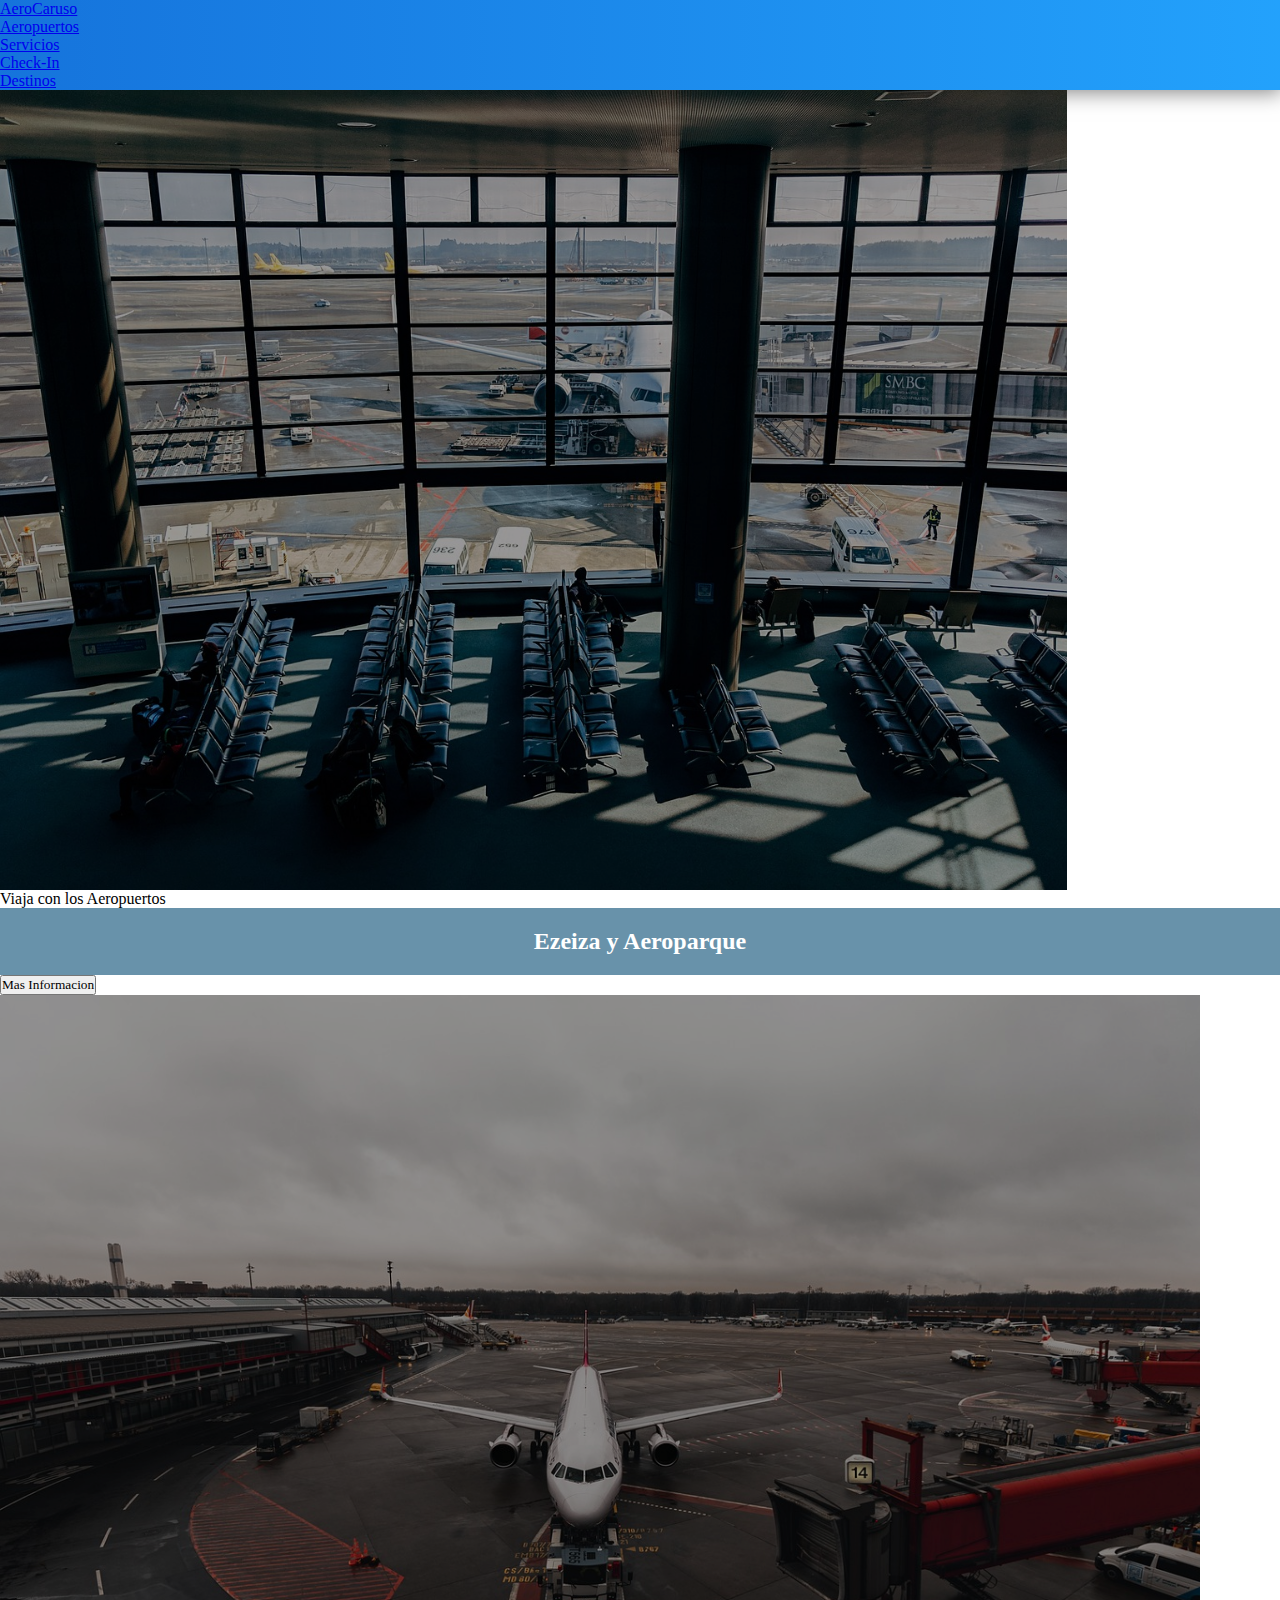
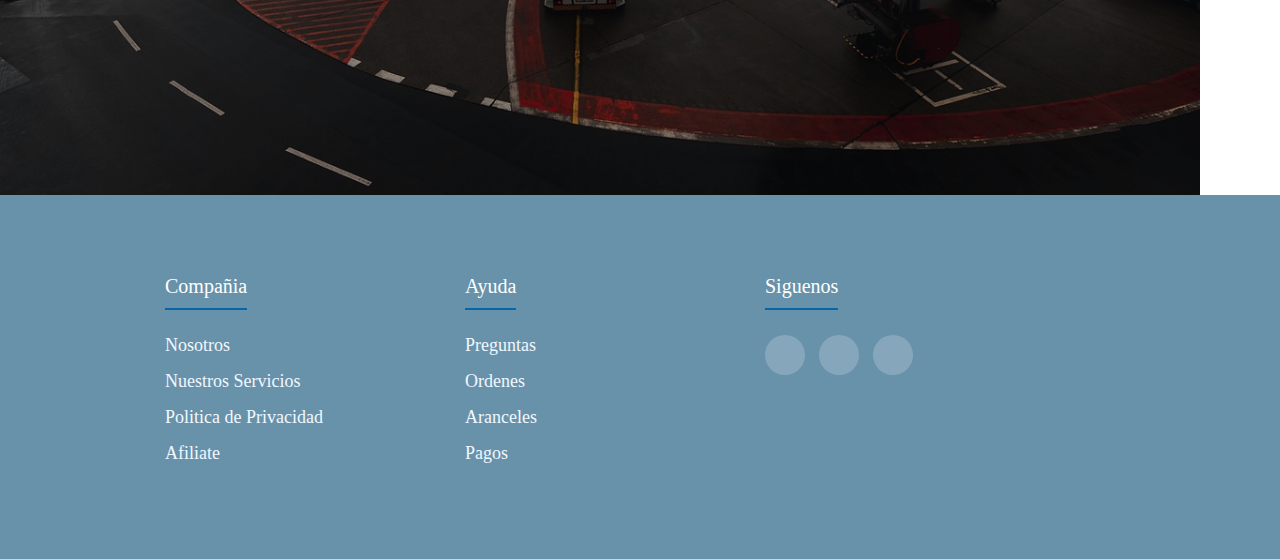
==== Pages/aeropuertos.html @ b45eeef0 "subo el trabajo realizado" ====
<!DOCTYPE html>
<html lang="es">
<head>
    <meta charset="UTF-8">
    <meta name="viewport" content="width=device-width, initial-scale=1.0">
    
    <link rel="stylesheet" href="https://cdnjs.cloudflare.com/ajax/libs/font-awesome/6.4.0/css/all.min.css" integrity="sha512-iecdLmaskl7CVkqkXNQ/ZH/XLlvWZOJyj7Yy7tcenmpD1ypASozpmT/E0iPtmFIB46ZmdtAc9eNBvH0H/ZpiBw==" crossorigin="anonymous" referrerpolicy="no-referrer" />
    <link rel="stylesheet" href="https://cdn.jsdelivr.net/npm/bootstrap@4.6.2/dist/css/bootstrap.min.css" integrity="sha384-xOolHFLEh07PJGoPkLv1IbcEPTNtaed2xpHsD9ESMhqIYd0nLMwNLD69Npy4HI+N" crossorigin="anonymous">
    <link rel="stylesheet" href="../style.css">
    
    <title>AeroCaruso</title>
</head>
<body>
    
    <!-- Barra de menu inicia -->
    <nav class="navbar navbar-expand-md navbar-dark">
        <!-- Brand -->
        <a class="navbar-brand" href="../index.html">AeroCaruso</a>
    
        <!-- Toggler/collapsibe Button -->
        <button class="navbar-toggler" type="button" data-toggle="collapse" data-target="#collapsibleNavbar">
            
            <i class="fa-solid fa-plane-arrival fa-beat"></i>
            
        </button>
    
        <!-- Navbar links -->
        <div class="collapse navbar-collapse" id="collapsibleNavbar">
        <ul class="navbar-nav">
            <li class="nav-item">
                <a class="nav-link" href="#">Aeropuertos</a>
            </li>
            <li class="nav-item">
                <a class="nav-link" href="../Pages/servicios.html">Servicios</a>
            </li>
            <li class="nav-item">
                <a class="nav-link" href="../Pages/checkin.html">Check-In</a>
            </li>
            <li class="nav-item">
                <a class="nav-link" href="../Pages/destinos.html">Destinos</a>
            </li>
        </ul>
        </div>
    </nav>
    <!-- Barra de menu termina -->
    
    
    <div id="demo" class="carousel slide" data-ride="carousel">

        <!-- Indicators -->
        <ul class="carousel-indicators">
            <li data-target="#demo" data-slide-to="0" class="active"></li>
            <li data-target="#demo" data-slide-to="1"></li>
        </ul>
    
        <!-- The slideshow -->
        <div class="carousel-inner">
            <div class="carousel-item active d-item">
            <img src="../Images/AeroParque.jpg" class="d-block w-100 d-img" alt="Aeroparque">
            </div>
            <div class="carousel-caption top-0 mt-4">
                
                <div>
                    <p class="mt-5 fs-3 text-uppercase">
                        Viaja con los Aeropuertos 
                    </p>
                    <div class="textos-row">
                        <h2>Ezeiza y Aeroparque</h2>
                    </div>
                    <button class="btn btn-primary mt-4">Mas Informacion</button>
                    
                </div>

            </div>
            
            
            
            
            
            <div class="carousel-item d-item">
            <img src="../Images/Ezeiza.jpg" class="d-block w-100 d-img" alt="Chicago">
            </div>
        </div>
    
        <!-- Left and right controls -->
        <a class="carousel-control-prev" href="#demo" data-slide="prev">
        <span class="carousel-control-prev-icon"></span>
        </a>
        <a class="carousel-control-next" href="#demo" data-slide="next">
        <span class="carousel-control-next-icon"></span>
        </a>
    
    </div>
    
    
    
    
    
    
    
    
    
    
    
    
    
    
    <footer class="footer">
        <div class="container">
            <div class="footer-row">
                <div class="footer-links">
                        <h4>Compañia</h4>
                            <ul>
                                <li><a href="#">Nosotros</a></li>
                                <li><a href="#">Nuestros Servicios</a></li>
                                <li><a href="#">Politica de Privacidad</a></li>
                                <li><a href="#">Afiliate</a></li>
                            </ul>
                </div>       
            <div class="footer-links">
                    <h4>Ayuda</h4>
                    <ul>
                        <li><a href="#">Preguntas</a></li>
                        <li><a href="#">Ordenes</a></li>
                        <li><a href="#">Aranceles</a></li>
                        <li><a href="#">Pagos</a></li>
                    </ul>
            </div>
            <div class="footer-links">
                    <h4>Siguenos</h4>
                    <div class="social-link">
                        <a href="#"><i class="fab fa-facebook-f"></i></a>
                        <a href="#"><i class="fab fa-instagram"></i></a>
                        <a href="#"><i class="fab fa-twitter"></i></a>
                    </div>
            </div>
            
            </div>
        </div>
    </footer>
    
    
    
    
    <script src="https://cdn.jsdelivr.net/npm/jquery@3.5.1/dist/jquery.slim.min.js" integrity="sha384-DfXdz2htPH0lsSSs5nCTpuj/zy4C+OGpamoFVy38MVBnE+IbbVYUew+OrCXaRkfj" crossorigin="anonymous"></script>
    <script src="https://cdn.jsdelivr.net/npm/popper.js@1.16.1/dist/umd/popper.min.js" integrity="sha384-9/reFTGAW83EW2RDu2S0VKaIzap3H66lZH81PoYlFhbGU+6BZp6G7niu735Sk7lN" crossorigin="anonymous"></script>
    <script src="https://cdn.jsdelivr.net/npm/bootstrap@4.6.2/dist/js/bootstrap.min.js" integrity="sha384-+sLIOodYLS7CIrQpBjl+C7nPvqq+FbNUBDunl/OZv93DB7Ln/533i8e/mZXLi/P+" crossorigin="anonymous"></script>
</body>
</html>
---- style.css ----
* {
  margin: 0;
  padding: 0;
  box-sizing: border-box;
  font-family: Verdana;
  list-style: none;
}

::-webkit-scrollbar {
  display: none;
}

.navbar {
  background-color: dodgerblue;
  box-shadow: 2px 2px 20px rgba(0, 0, 0, 0.5);
  background-image: linear-gradient(to right, rgba(13, 87, 184, 0.5), rgba(40, 179, 249, 0.5));
}
.navbar-toggler {
  border: none;
}
.navbar-toggler i {
  color: azure;
}

#hero {
  display: grid;
  align-items: center;
  justify-content: center;
  text-align: center;
  height: 90vh;
  color: white;
  background-image: linear-gradient(0deg, rgba(0, 0, 0, 0.5), rgba(0, 0, 0, 0.5)), url(Images/Hero.jpg);
  background-repeat: no-repeat;
  background-size: cover;
  background-position: center;
}
#hero h1 {
  font-size: 50px;
  padding-right: 20px;
}
#hero button {
  font-size: 20px;
  font-weight: bold;
  padding: 10px 20px;
  border-radius: 10px;
  background-color: deepskyblue;
  color: white;
  margin-bottom: 10px;
  position: static;
}

h2 {
  background-color: rgba(4, 73, 113, 0.6);
  color: white;
  text-align: center;
  padding: 20px;
  margin: 0%;
}

.col-sm-6 {
  height: 500px;
}
.col-sm-6.nright {
  height: auto;
  background-color: rgb(216, 236, 243);
}
.col-sm-6.nleft {
  background-image: url(Images/plane-4301615_1280.png);
  background-size: cover;
  background-position: center;
}

.container {
  max-width: 1200px;
}

.d-item {
  height: 800px;
}

.d-img {
  height: 100%;
  object-fit: cover;
  filter: brightness(0.6);
}

.contacto {
  position: relative;
  min-height: 100vh;
  padding: 50px 100px;
  display: flex;
  justify-content: center;
  align-items: center;
  flex-direction: column;
  background-image: linear-gradient(0deg, rgba(0, 0, 0, 0.5), rgba(0, 0, 0, 0.5)), url(Images/Atencion.jpg);
  background-size: cover;
}
.contacto .content {
  max-width: 800px;
  text-align: center;
}
.contacto .content h2 {
  font-size: 36px;
  font-weight: 500;
  color: #fff;
}
.contacto .content p {
  font-weight: 300;
  color: #fff;
}
.contacto .containerA {
  width: 100%;
  display: flex;
  justify-content: center;
  align-items: center;
  margin-top: 30px;
}
.contacto .contactoForm {
  width: 40%;
  padding: 40px;
  background: #fff;
}
.contacto .contactoForm h2 {
  font-size: 30px;
  color: #fff;
  font-weight: 500;
}
.contacto .contactoForm .inputBox {
  position: relative;
  width: 100%;
  margin-top: 10px;
}
.contacto .contactoForm .inputBox input {
  width: 100%;
  padding: 5px 0;
  font-size: 16px;
  margin: 10px 0;
  border: none;
  border-bottom: 2px solid deepskyblue;
  outline: none;
  resize: none;
}
.contacto .contactoForm .inputBox span {
  position: absolute;
  left: 0;
  padding: 5px 0;
  font-size: 16px;
  margin: 10px 0;
  pointer-events: none;
  transition: 0.5s;
  color: #666;
}
.contacto .contactoForm .inputBox input[type=submit] {
  width: 100px;
  background: dodgerblue;
  color: #fff;
  border: none;
  cursor: pointer;
  padding: 10px;
  font-size: 18px;
}
@media (max-width: 991px) {
  .contacto {
    padding: 50px;
  }
  .contacto .containerA {
    flex-direction: column;
  }
  .contacto .containerA .contactoForm {
    width: 100%;
  }
}

.footer {
  background-color: rgba(4, 73, 113, 0.6);
  padding: 80px 0;
}
.footer-row {
  display: flex;
  flex-wrap: wrap;
  justify-content: center;
}
.footer-links {
  width: 25%;
  padding: 0 15px;
}
.footer-links h4 {
  font-size: 20px;
  color: white;
  margin-bottom: 25px;
  font-weight: 500;
  border-bottom: 2px solid rgb(7, 102, 169);
  padding-bottom: 10px;
  display: inline-block;
}
.footer-links ul li a {
  font-size: 18px;
  text-decoration: none;
  color: aliceblue;
  display: block;
  margin-bottom: 15px;
  transition: all 0.3s ease;
}
.footer-links ul li a:hover {
  color: rgb(60, 171, 241);
  padding-left: 6px;
}
.footer .social-link a {
  display: inline-block;
  min-height: 40px;
  width: 40px;
  background-color: rgba(255, 255, 255, 0.2);
  text-align: center;
  line-height: 40px;
  margin: 0 10px 10px 0;
  border-radius: 50%;
  color: aliceblue;
  transition: all 0.5s ease;
}
.footer .social-link a:hover {
  background-color: dodgerblue;
}
@media (max-width: 991px) {
  .footer-row {
    text-align: center;
  }
  .footer-links {
    width: 100%;
    margin-bottom: 30px;
  }
}

/*# sourceMappingURL=style.css.map */
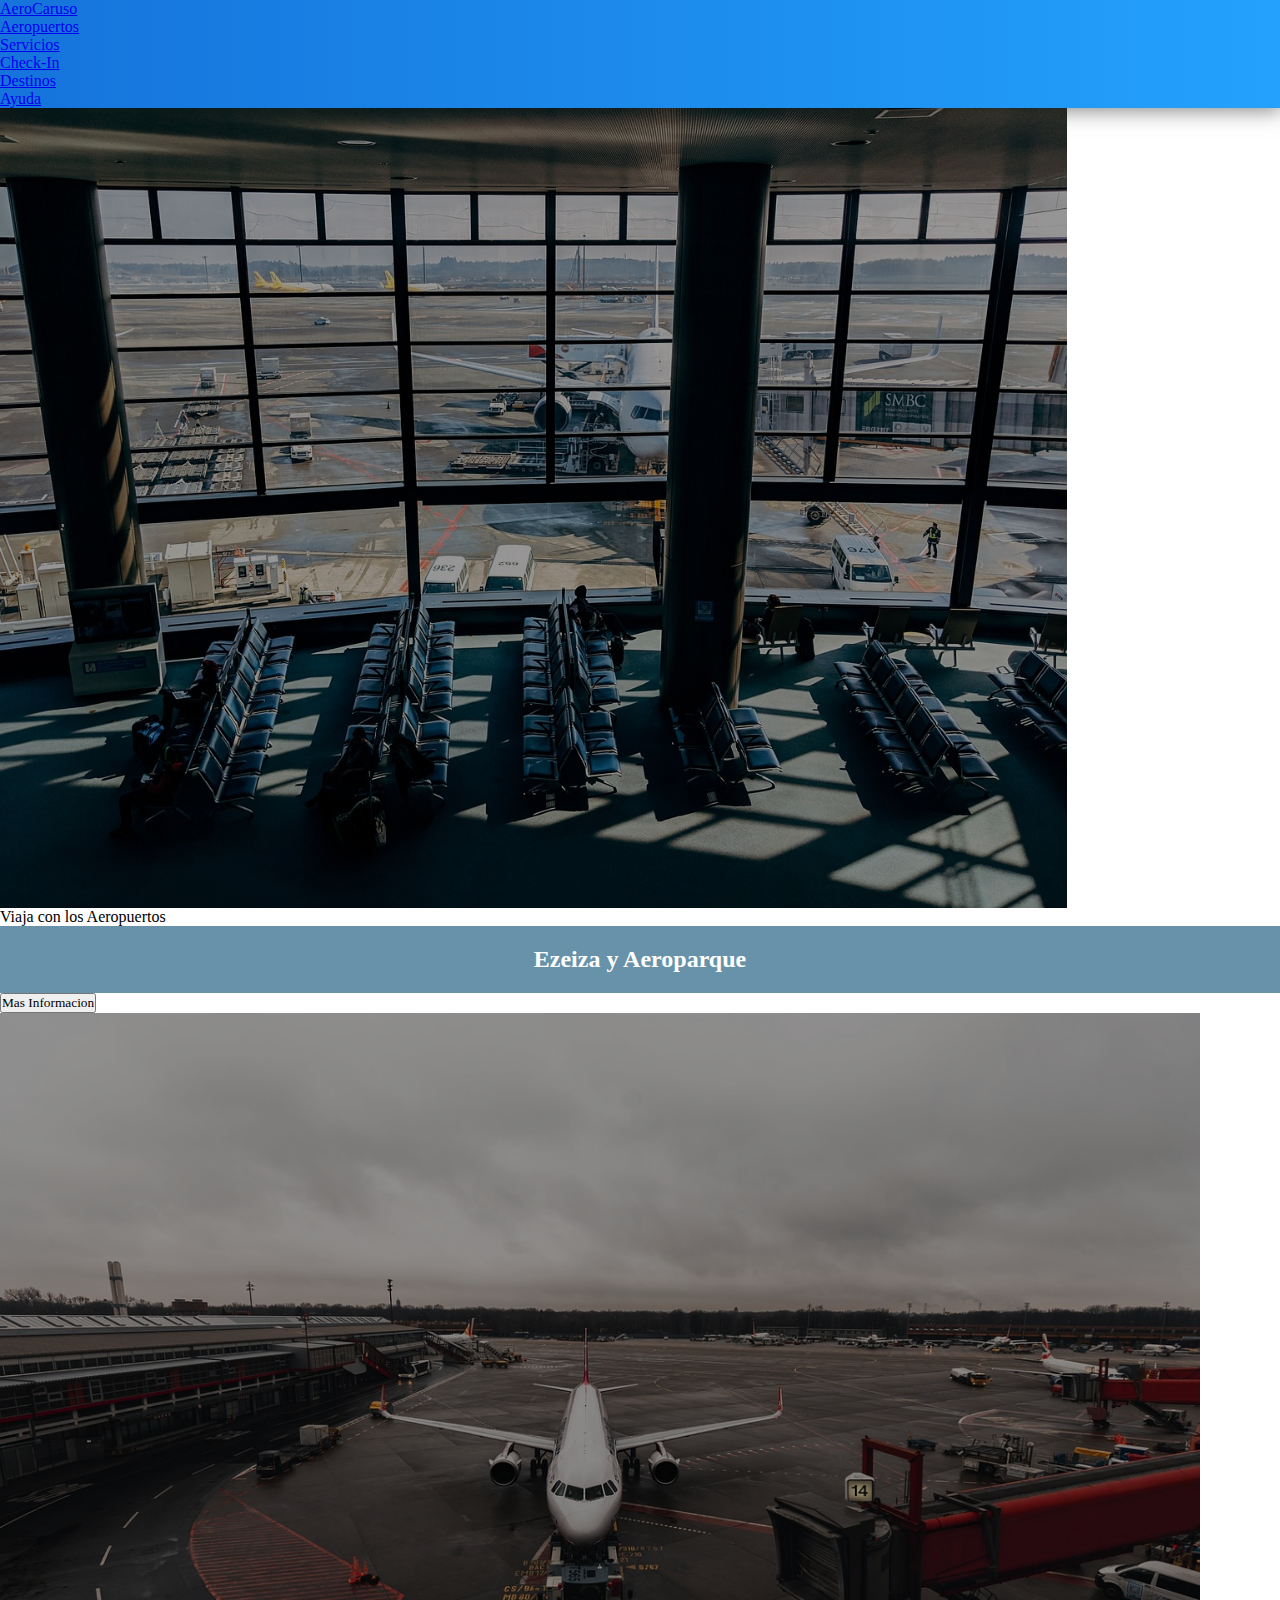
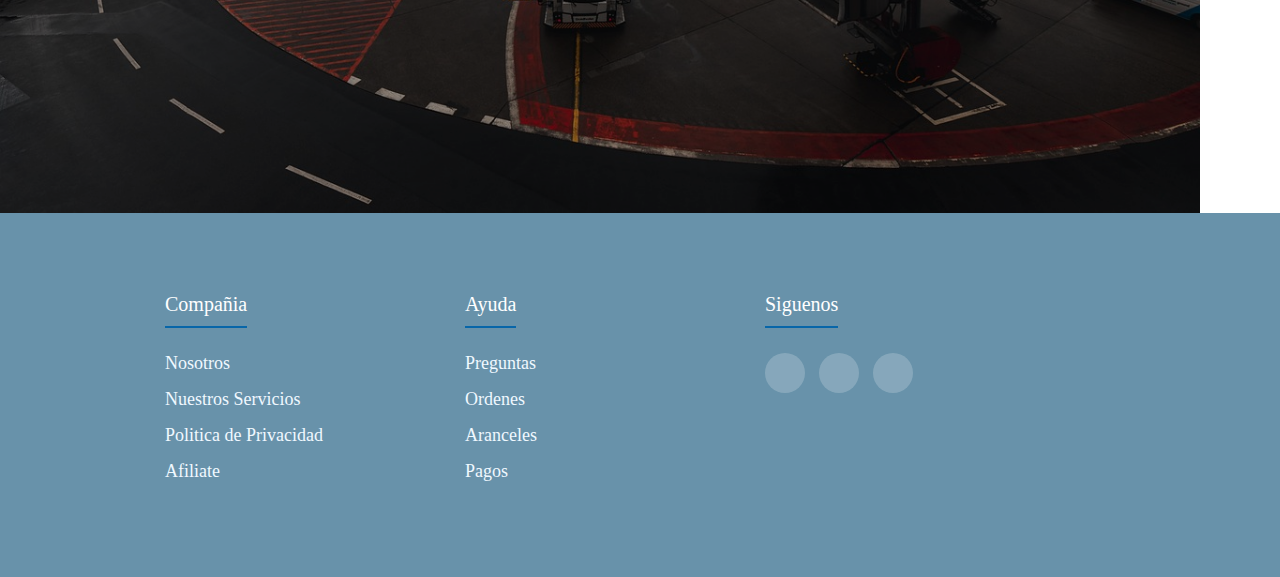
==== commit 01168628: "agrego ayuda al nav bar" ====
--- a/Pages/aeropuertos.html
+++ b/Pages/aeropuertos.html
@@ -3,7 +3,8 @@
 <head>
     <meta charset="UTF-8">
     <meta name="viewport" content="width=device-width, initial-scale=1.0">
-    
+    <meta name="description" content="Ejemplos de los aeropuertos disponibles de Aerocaruso">
+    <meta name="keyboards" content="Aeroparque, ezeiza, aeropuerto">
     <link rel="stylesheet" href="https://cdnjs.cloudflare.com/ajax/libs/font-awesome/6.4.0/css/all.min.css" integrity="sha512-iecdLmaskl7CVkqkXNQ/ZH/XLlvWZOJyj7Yy7tcenmpD1ypASozpmT/E0iPtmFIB46ZmdtAc9eNBvH0H/ZpiBw==" crossorigin="anonymous" referrerpolicy="no-referrer" />
     <link rel="stylesheet" href="https://cdn.jsdelivr.net/npm/bootstrap@4.6.2/dist/css/bootstrap.min.css" integrity="sha384-xOolHFLEh07PJGoPkLv1IbcEPTNtaed2xpHsD9ESMhqIYd0nLMwNLD69Npy4HI+N" crossorigin="anonymous">
     <link rel="stylesheet" href="../style.css">
@@ -38,6 +39,9 @@
             </li>
             <li class="nav-item">
                 <a class="nav-link" href="../Pages/destinos.html">Destinos</a>
+            </li>
+            <li class="nav-item">
+                <a class="nav-link" href="../Pages/ayuda.html">Ayuda</a>
             </li>
         </ul>
         </div>
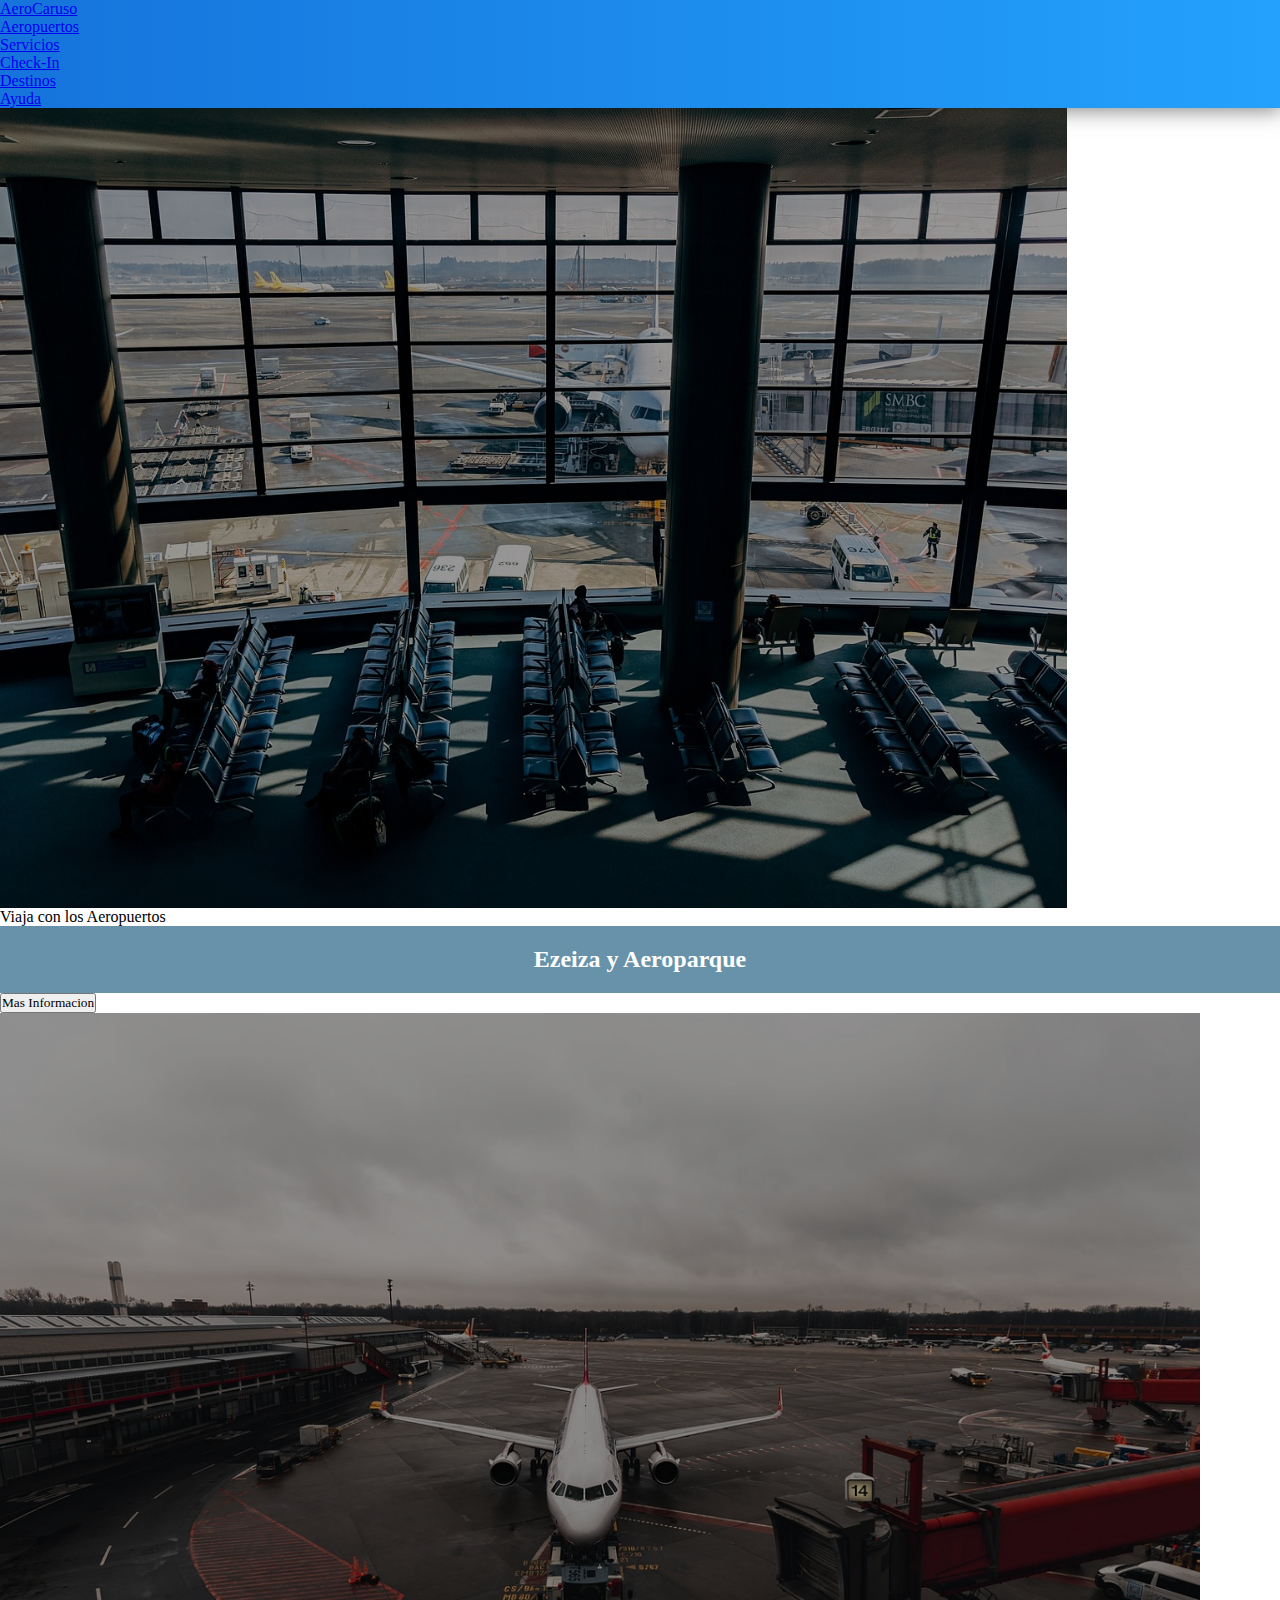
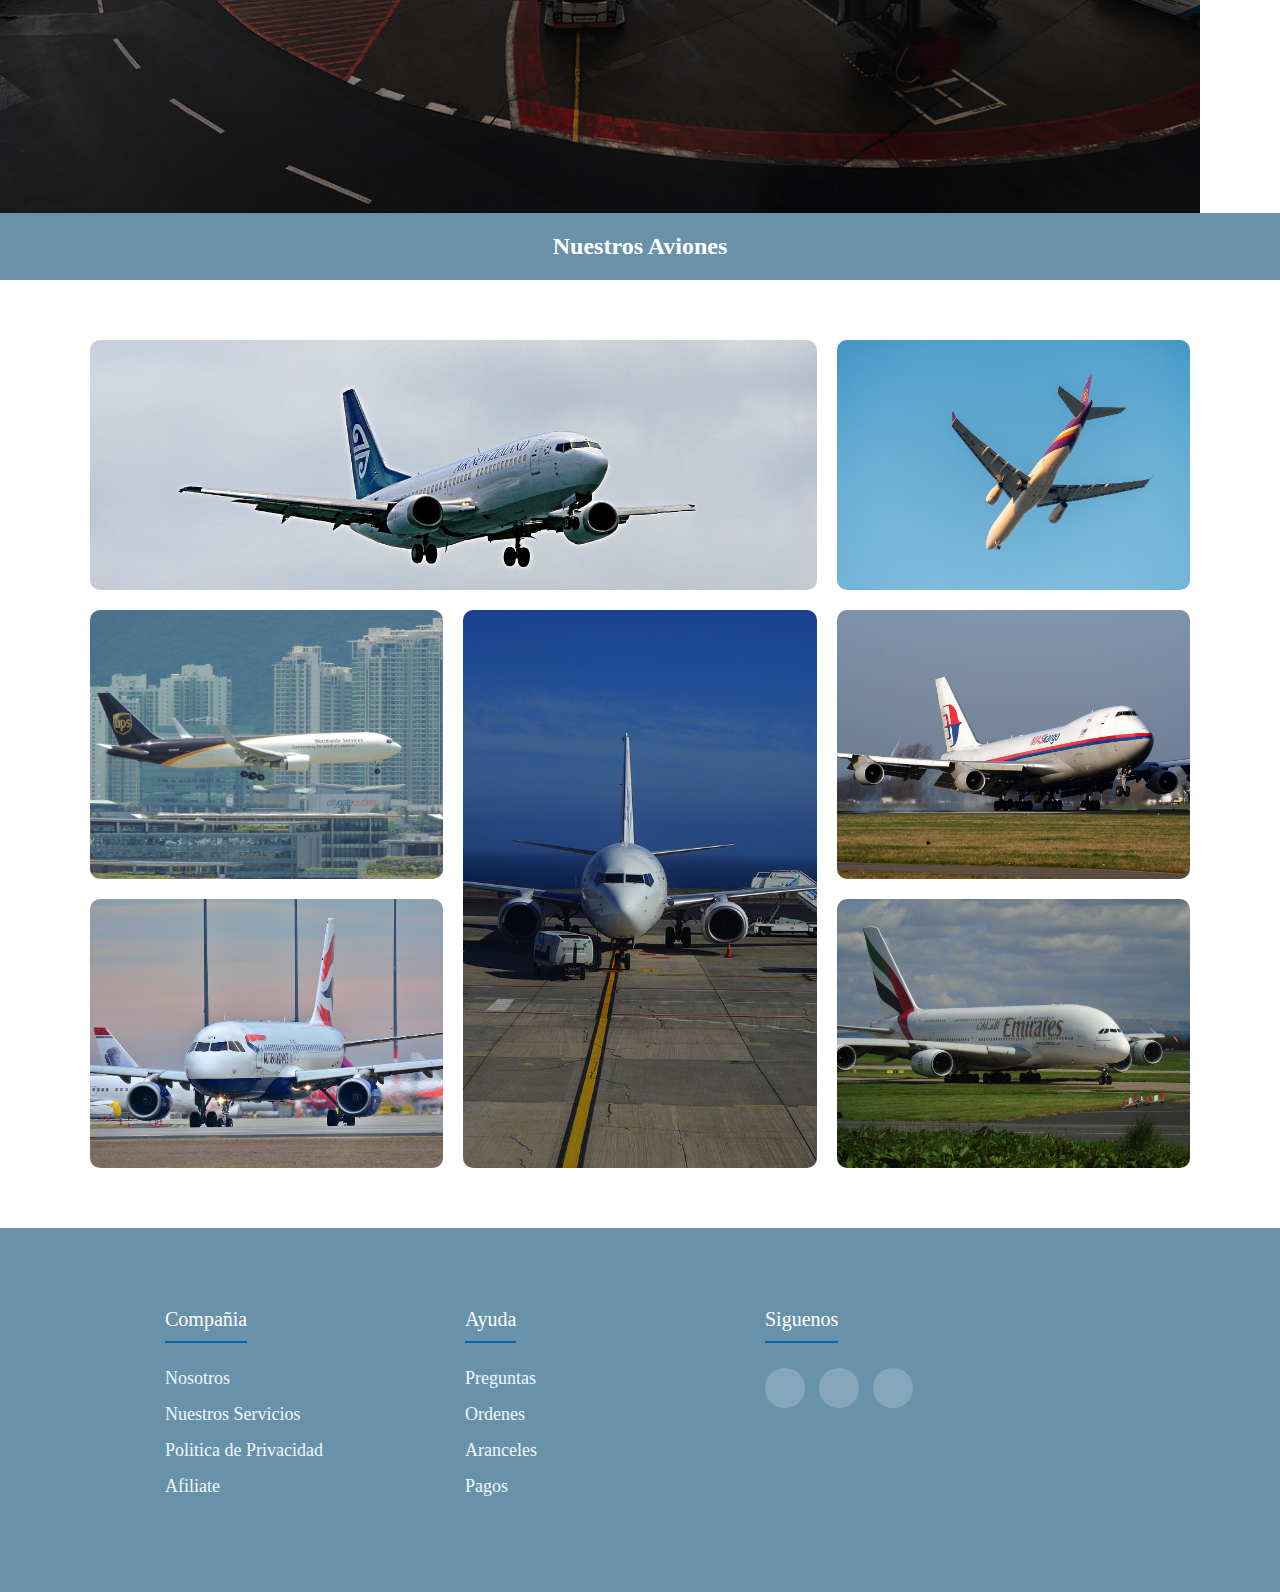
==== commit dfb3a202: "agrego galeria" ====
--- a/Pages/aeropuertos.html
+++ b/Pages/aeropuertos.html
@@ -76,11 +76,6 @@
                 </div>
 
             </div>
-            
-            
-            
-            
-            
             <div class="carousel-item d-item">
             <img src="../Images/Ezeiza.jpg" class="d-block w-100 d-img" alt="Chicago">
             </div>
@@ -95,8 +90,69 @@
         </a>
     
     </div>
-    
-    
+
+
+    <div>
+        <h2>Nuestros Aviones</h2>
+    </div>
+    
+        <div class="container-img">
+            <div class="box-img">
+                <a href="#">
+                    <figure>
+                        <img src="../Images/aeroplane-ge390a3c8f_1280.jpg" alt="">
+                    </figure>
+                </a>
+            </div>
+
+            <div class="box-img">
+                <a href="#">
+                    <figure>
+                        <img src="../Images/airplane-gb7c0124d9_1280.jpg" alt="">
+                    </figure>
+                </a>
+            </div>
+
+            <div class="box-img">
+                <a href="#">
+                    <figure>
+                        <img src="../Images/hongkong-g2f72e9877_1280.jpg" alt="">
+                    </figure>
+                </a>
+            </div>
+
+            <div class="box-img">
+                <a href="#">
+                    <figure>
+                        <img src="../Images/plane-g6ec58a3c3_1280.jpg" alt="">
+                    </figure>
+                </a>
+            </div>
+
+            <div class="box-img">
+                <a href="#">
+                    <figure>
+                        <img src="../Images/boeing-747-g54508c808_1280.jpg" alt="">
+                    </figure>
+                </a>
+            </div>
+
+            <div class="box-img">
+                <a href="#">
+                    <figure>
+                        <img src="../Images/airbus-g00919c721_1280.jpg" alt="">
+                    </figure>
+                </a>
+            </div>
+
+            <div class="box-img">
+                <a href="#">
+                    <figure>
+                        <img src="../Images/aircraft-g5ff821ff0_1280.jpg" alt="">
+                    </figure>
+                </a>
+            </div>
+        </div>
     
     
     
@@ -142,10 +198,6 @@
             </div>
         </div>
     </footer>
-    
-    
-    
-    
     <script src="https://cdn.jsdelivr.net/npm/jquery@3.5.1/dist/jquery.slim.min.js" integrity="sha384-DfXdz2htPH0lsSSs5nCTpuj/zy4C+OGpamoFVy38MVBnE+IbbVYUew+OrCXaRkfj" crossorigin="anonymous"></script>
     <script src="https://cdn.jsdelivr.net/npm/popper.js@1.16.1/dist/umd/popper.min.js" integrity="sha384-9/reFTGAW83EW2RDu2S0VKaIzap3H66lZH81PoYlFhbGU+6BZp6G7niu735Sk7lN" crossorigin="anonymous"></script>
     <script src="https://cdn.jsdelivr.net/npm/bootstrap@4.6.2/dist/js/bootstrap.min.js" integrity="sha384-+sLIOodYLS7CIrQpBjl+C7nPvqq+FbNUBDunl/OZv93DB7Ln/533i8e/mZXLi/P+" crossorigin="anonymous"></script>
--- a/style.css
+++ b/style.css
@@ -230,4 +230,109 @@
   }
 }
 
+  .card {
+    transition: all 0.5s;
+  }
+
+  .card:hover {
+    transform: scale(1.05);
+  }
+
+  .image-with-text {
+    margin-top: 30px;
+    display: flex;
+    padding: 20px;
+    align-items: center; 
+  }
+  
+  .image-container {
+    flex: 0 0 auto;
+    margin-right:20px; 
+  }
+
+  .image-container img{
+    border-radius: 20px;
+    height: auto;
+    max-width: 100%;
+  }
+  
+  .text-container {
+    flex: 1;
+    margin-left: 20px;
+  }
+  
+  @media (max-width:990px){
+    .image-with-text{
+      display: flex;
+      flex-direction: column;
+    }
+
+    .text-container h3{
+      margin-top: 20px;
+    }
+
+    .reverse{
+      display: flex;
+      flex-direction: column-reverse;
+    }
+  }
+
+  .container-img{
+    width: 100%;
+    max-width: 1100px;
+    margin: auto;
+    margin-top: 60px;
+    margin-bottom: 60px;
+    display: grid;
+    grid-template-columns: repeat(3, 1fr);
+    grid-template-rows: 250px;
+    grid-gap: 20px;
+  }
+
+
+  .container-img .box-img figure{
+    width: 100%;
+    height: 100%;
+  }
+
+  .container-img .box-img img{
+    width: 100%;
+    height: 100%;
+    object-fit: cover;
+    border-radius: 10px;
+  }
+
+
+  .container-img .box-img:nth-child(1){
+    grid-column-start: span 2 ;
+  }
+
+  .container-img .box-img:nth-child(4){
+    grid-row-start: span 2;
+  }
+
+  @media screen and (max-width:800px){
+    .container-img{
+      width: 95%;
+      grid-template-columns: repeat(2, 1fr);
+      grid-gap: 10px;
+      grid-template-rows: 200px;
+    }
+
+    .container-img .box-img:nth-child(1){
+      grid-column-start: span 1;
+    }
+  }
+
+  @media screen and (max-width:500px){
+    .container-img{
+      width: 90%;
+      grid-template-columns: repeat(1, 1fr);
+    }
+
+    .container-img .box-img img{
+      height:200px;
+    }
+  }
+
 /*# sourceMappingURL=style.css.map */
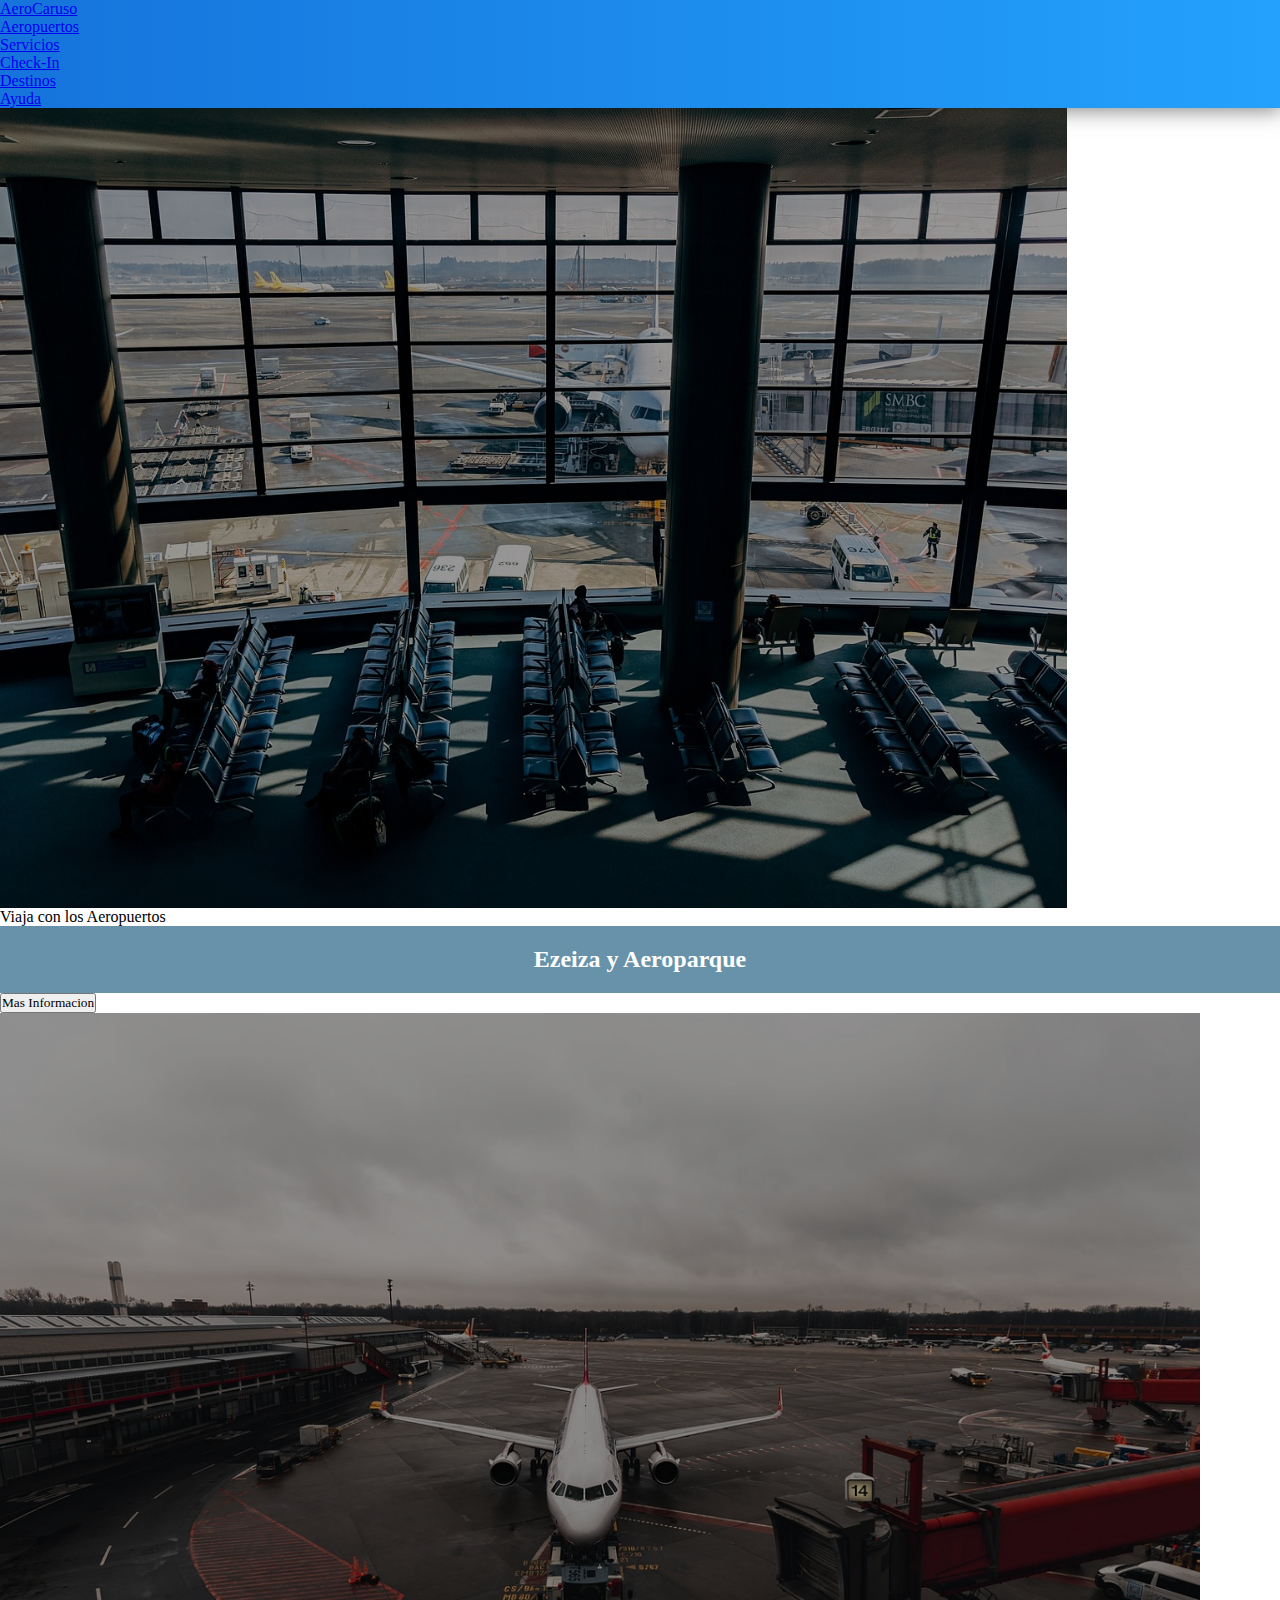
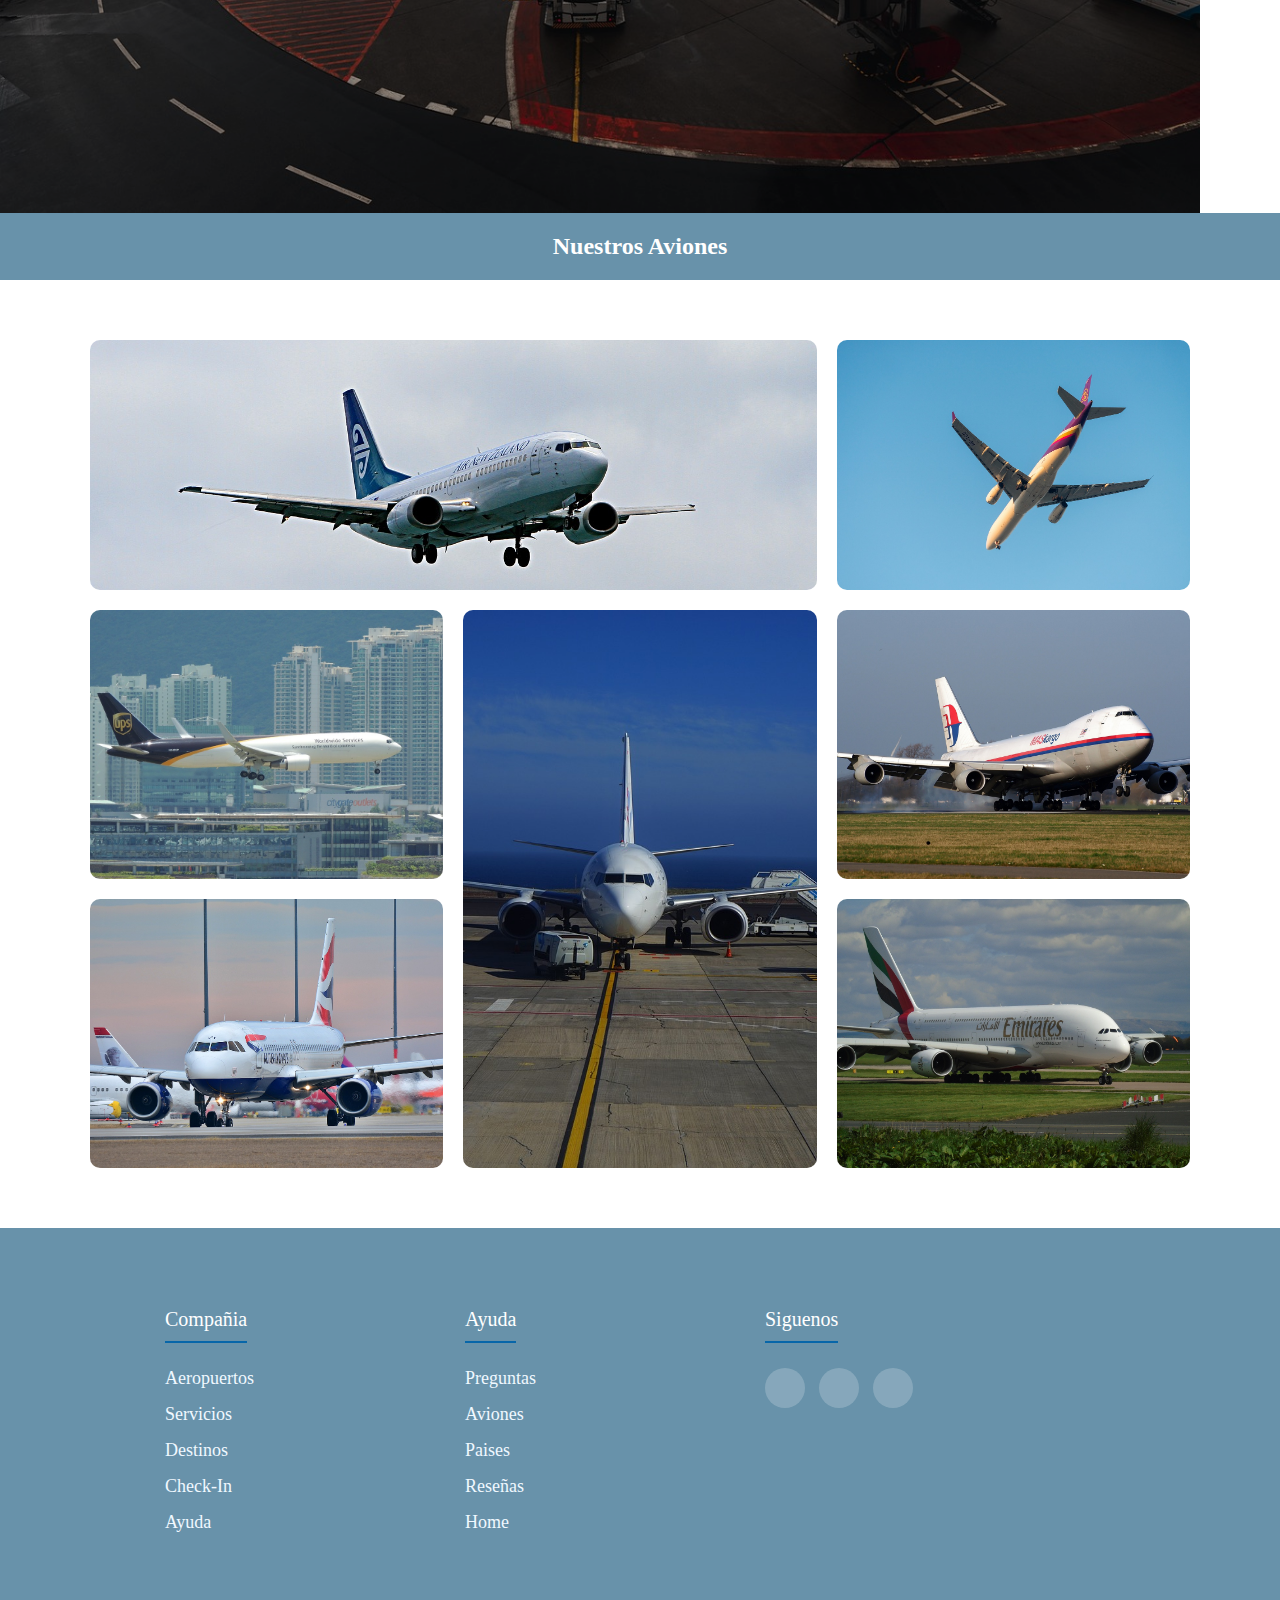
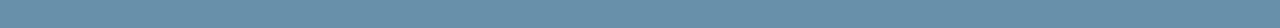
==== commit cfc81b59: "detalles finales" ====
--- a/Pages/aeropuertos.html
+++ b/Pages/aeropuertos.html
@@ -105,7 +105,7 @@
                 </a>
             </div>
 
-            <div class="box-img">
+            <div class="box-img ">
                 <a href="#">
                     <figure>
                         <img src="../Images/airplane-gb7c0124d9_1280.jpg" alt="">
@@ -171,19 +171,21 @@
                 <div class="footer-links">
                         <h4>Compañia</h4>
                             <ul>
-                                <li><a href="#">Nosotros</a></li>
-                                <li><a href="#">Nuestros Servicios</a></li>
-                                <li><a href="#">Politica de Privacidad</a></li>
-                                <li><a href="#">Afiliate</a></li>
+                                <li><a href="./aeropuertos.html">Aeropuertos</a></li>
+                                <li><a href="./servicios.html">Servicios</a></li>
+                                <li><a href="./destinos.html">Destinos</a></li>
+                                <li><a href="./checkin.html">Check-In</a></li>
+                                <li><a href="./ayuda.html">Ayuda</a></li>
                             </ul>
                 </div>       
             <div class="footer-links">
                     <h4>Ayuda</h4>
                     <ul>
-                        <li><a href="#">Preguntas</a></li>
-                        <li><a href="#">Ordenes</a></li>
-                        <li><a href="#">Aranceles</a></li>
-                        <li><a href="#">Pagos</a></li>
+                        <li><a href="./ayuda.html">Preguntas</a></li>
+                        <li><a href="./aeropuertos.html">Aviones</a></li>
+                        <li><a href="./destinos.html">Paises</a></li>
+                        <li><a href="./servicios.html">Reseñas</a></li>
+                        <li><a href="../index.html">Home</a></li>
                     </ul>
             </div>
             <div class="footer-links">
--- a/style.css
+++ b/style.css
@@ -301,7 +301,13 @@
     object-fit: cover;
     border-radius: 10px;
   }
-
+  
+  .box-img:hover,
+  .box-img:focus{
+    box-shadow: 0 0.5em 0.5em -0.4em var (--hover);
+    transform: translateY(-0.25em);
+    transition: all 0.6s;
+}
 
   .container-img .box-img:nth-child(1){
     grid-column-start: span 2 ;
@@ -322,6 +328,15 @@
     .container-img .box-img:nth-child(1){
       grid-column-start: span 1;
     }
+
+    #exclusivo{
+      flex-direction: column;
+    }
+
+    #exclusivo img{
+      width: 100%;
+      height: auto;
+    }
   }
 
   @media screen and (max-width:500px){
@@ -333,6 +348,49 @@
     .container-img .box-img img{
       height:200px;
     }
-  }
-
+
+  }
+
+  #exclusivo{
+    padding: 50px 50px;
+    display: flex;
+    justify-content: center;
+    text-align: center;
+  }
+
+  #exclusivo img{
+    border-radius: 100%;
+  }
+
+  #exclusivo div{
+    padding: 30px 30px;
+  }
+
+  #exclusivo div h4{
+    color: #666;
+    font-size: 20px;
+    margin: 15px 0px;
+  }
+
+  #exclusivo div p{
+    color: #666;
+    font: 18px;
+  }
+
+  .boton-saber-mas{
+    display: inline-block;
+    text-decoration: none;
+    color: cornflowerblue;
+    padding: 10px 30px;
+    border: 3px solid cornflowerblue;
+    border-radius: 30px;
+    margin-top: 15px;
+    transition: all 0.4s;
+  }
+
+  .boton-saber-mas:hover{
+    background-color: cornflowerblue;
+    color: #fff;
+    text-decoration: none;
+  }
 /*# sourceMappingURL=style.css.map */
